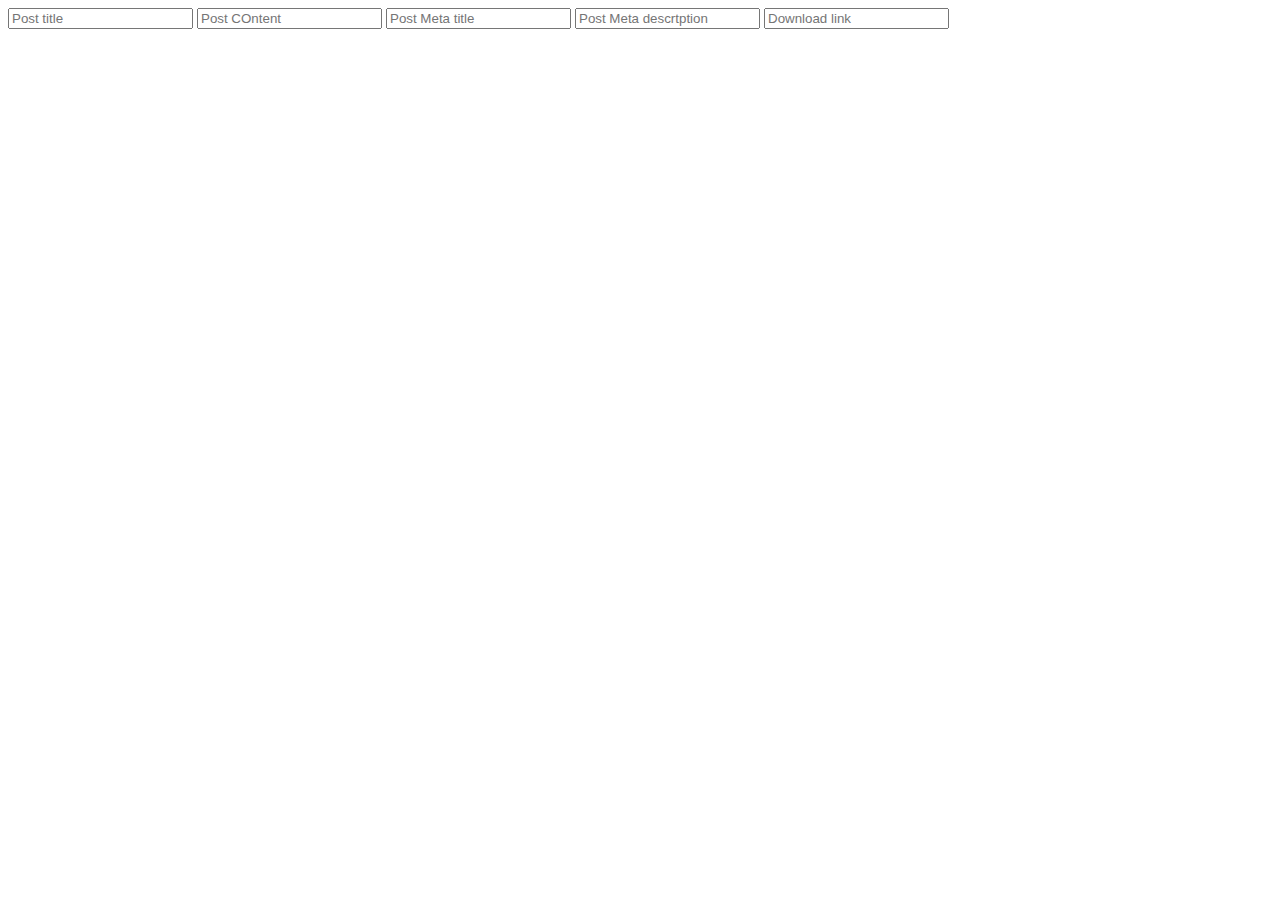
==== www/add_post.html @ 27cb5f29 "ready to deploy to git" ====
<html lang="en">

<head>
    <meta charset="UTF-8">
    <meta http-equiv="X-UA-Compatible" content="IE=edge">
    <meta name="viewport" content="width=device-width, initial-scale=1.0">
    <title>Document</title>
</head>

<body>
    <form action="">
        <input type="text" placeholder="Post title">
        <input type="text" placeholder="Post COntent">
        <input type="text" placeholder="Post Meta title">
        <input type="text" placeholder="Post Meta descrtption">
        <input type="text" placeholder="Download link">
    </form>
</body>

</html>
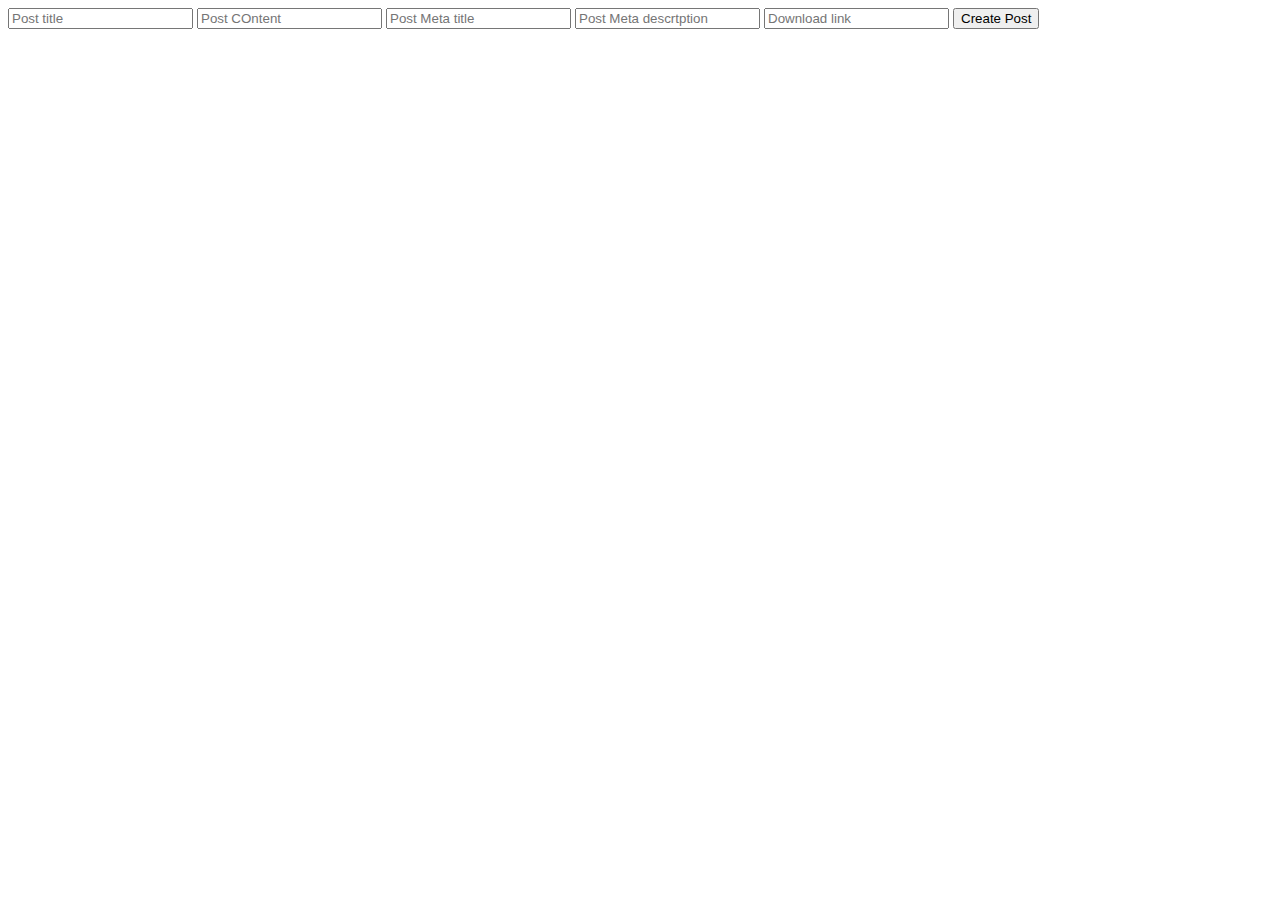
==== commit 3effd256: "ADD: add post done" ====
--- a/www/add_post.html
+++ b/www/add_post.html
@@ -9,12 +9,14 @@
 
 <body>
     <form action="">
-        <input type="text" placeholder="Post title">
-        <input type="text" placeholder="Post COntent">
-        <input type="text" placeholder="Post Meta title">
-        <input type="text" placeholder="Post Meta descrtption">
-        <input type="text" placeholder="Download link">
+        <input type="text" placeholder="Post title" class="title">
+        <input type="text" placeholder="Post COntent" class = "content">
+        <input type="text" placeholder="Post Meta title" class="meta-title">
+        <input type="text" placeholder="Post Meta descrtption" class="meta-description">
+        <input type="text" placeholder="Download link"="download-link">
+        <button id="submit-button" onclick="addPost(e)">Create Post</button>
     </form>
+    <script src="./js/add_post.js"></script>
 </body>
 
 </html>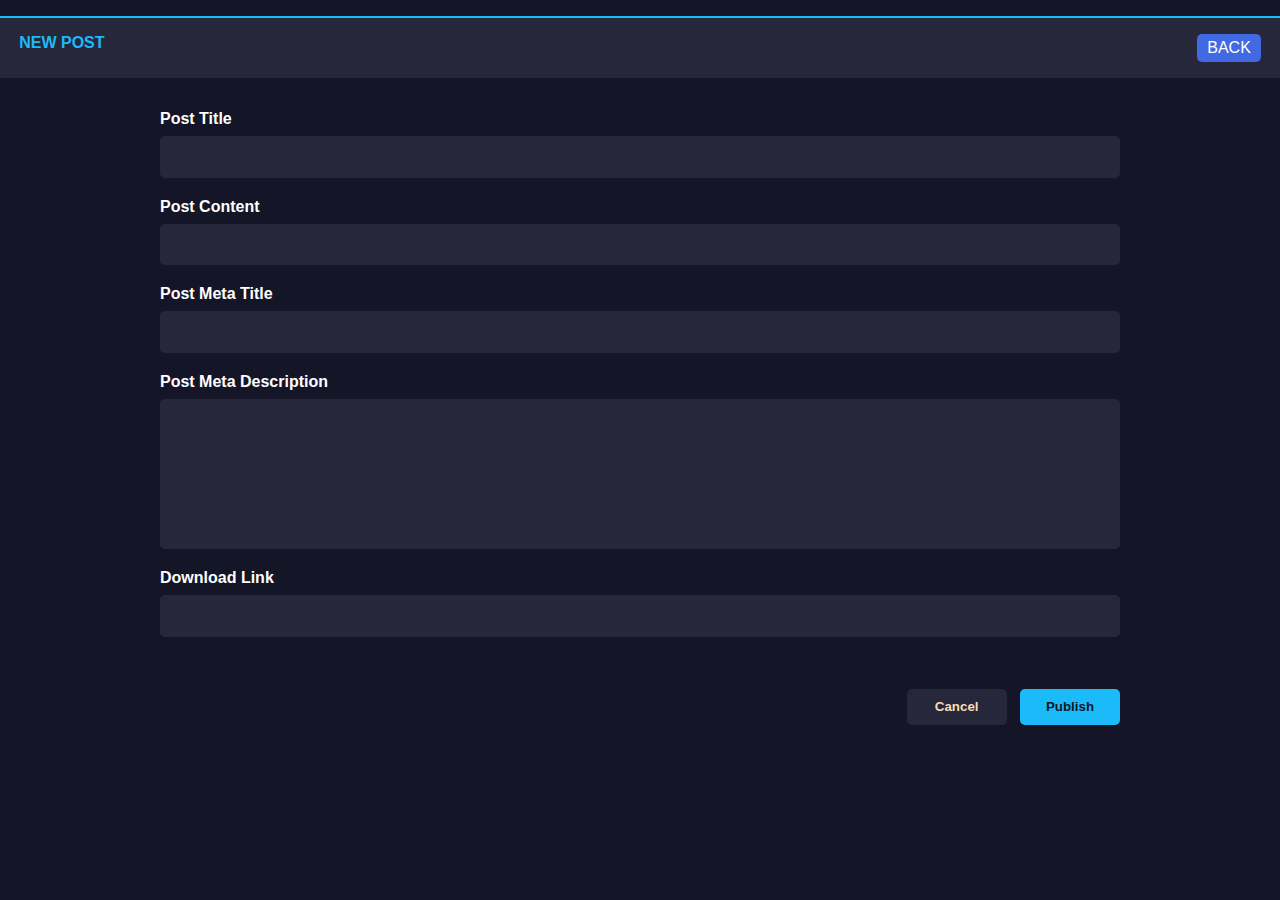
==== commit 71f344be: "ADD: html done" ====
--- a/www/add_post.html
+++ b/www/add_post.html
@@ -1,22 +1,40 @@
 <html lang="en">
+  <head>
+    <meta charset="UTF-8" />
+    <meta http-equiv="X-UA-Compatible" content="IE=edge" />
+    <meta name="viewport" content="width=device-width, initial-scale=1.0" />
+    <title>Document</title>
+    <link rel="stylesheet" href="css/index.css" />
+    <link rel="stylesheet" href="css/add_post.css" />
+  </head>
 
-<head>
-    <meta charset="UTF-8">
-    <meta http-equiv="X-UA-Compatible" content="IE=edge">
-    <meta name="viewport" content="width=device-width, initial-scale=1.0">
-    <title>Document</title>
-</head>
-
-<body>
-    <form action="">
-        <input type="text" placeholder="Post title" class="title">
-        <input type="text" placeholder="Post COntent" class = "content">
-        <input type="text" placeholder="Post Meta title" class="meta-title">
-        <input type="text" placeholder="Post Meta descrtption" class="meta-description">
-        <input type="text" placeholder="Download link"="download-link">
-        <button id="submit-button" onclick="addPost(e)">Create Post</button>
+  <body>
+    <div class="title-container">
+      <div class="title new-post-txt">new post</div>
+      <div class="add-post-button"><a href="./index.html">BACK</a></div>
+    </div>
+    <form class="post" action="">
+      <label for="post-title" class="post-label">post title</label>
+      <input type="text" class="title post-input" id="post-title" />
+      <label for="post-content" class="post-label">post content</label>
+      <input type="text" class="content post-input" id="post-content" />
+      <label for="post-meta-title" class="post-label">post meta title</label>
+      <input type="text" class="meta-title post-input" id="post-meta-title" />
+      <label for="post-meta-description" class="post-label"
+        >post meta description</label
+      >
+      <textarea
+        type="text"
+        class="meta-description post-input"
+        id="post-meta-description"
+      ></textarea>
+      <label for="download-link" class="post-label">download link</label>
+      <input type="text" class="download-link post-input" id="download-link" />
+      <div class="btn-container">
+        <button id="cancel-button">cancel</button>
+        <button id="submit-button" onclick="addPost(e)">publish</button>
+      </div>
     </form>
     <script src="./js/add_post.js"></script>
-</body>
-
-</html>+  </body>
+</html>
--- a/www/css/index.css
+++ b/www/css/index.css
@@ -0,0 +1,261 @@
+body {
+  background-color: #141527;
+  color: #fff;
+  margin: 0;
+  padding: 0;
+  font-family: -apple-system, BlinkMacSystemFont, "Segoe UI", Roboto, Oxygen,
+    Ubuntu, Cantarell, "Open Sans", "Helvetica Neue", sans-serif;
+}
+
+h2,
+p {
+  margin: 0;
+}
+
+/****** layout ******/
+
+/* title */
+
+.title-container {
+  background: #26273b;
+  margin-top: 1em;
+  padding: 1em 1.2em;
+  border-top: 2px solid #1abbf8;
+  display: flex;
+  justify-content: space-between;
+}
+
+
+.add-post-button{
+  padding: 5px 10px;
+  background-color: royalblue;
+  border-radius: 5px;
+  cursor: pointer;
+}
+
+.add-post-button >a{
+  text-decoration: none;
+  color: inherit;
+}
+/* data visualizers */
+
+.data-circle-container {
+  display: flex;
+  justify-content: space-evenly;
+  align-items: center;
+  flex-wrap: wrap;
+  padding: 1em;
+  border-bottom: 2px solid #26273b;
+}
+
+.data-circle {
+  margin: 1em 1em;
+}
+
+.outer-circle {
+  display: flex;
+  justify-content: center;
+  align-items: center;
+  height: 150px;
+  width: 150px;
+  border-radius: 50%;
+  background: #60e8de;
+}
+
+.inner-circle {
+  display: flex;
+  justify-content: center;
+  align-items: center;
+  height: 135px;
+  width: 135px;
+  border-radius: 50%;
+  background: #141527;
+}
+
+.text-container {
+  display: flex;
+  flex-direction: column;
+  align-items: center;
+  justify-content: center;
+}
+
+.data-title,
+.data-numbers {
+  margin-bottom: 0.4em;
+}
+
+.outer-circle-2 {
+  background: #c172ff;
+}
+
+.outer-circle-3 {
+  background: #1abbf8;
+}
+
+.outer-circle-4 {
+  background: #1abbf8;
+}
+
+/* current process */
+
+.current-process-container {
+  width: 90%;
+  margin: auto;
+  padding-bottom: 2em;
+}
+
+.firmware-info-container {
+  display: flex;
+  width: 60%;
+  justify-content: stretch;
+  align-items: center;
+}
+
+.firmware-name-container {
+  width: 50%;
+  margin-right: 1em;
+}
+
+.firmware-size-container {
+  width: 35%;
+  margin-right: 1em;
+}
+
+.name-txt {
+  background: #26273b;
+  padding: 0.5em;
+}
+
+.progress-bar-container {
+  width: 100%;
+  margin: 0.5em 0;
+}
+
+.progress-data {
+  width: 100%;
+  display: flex;
+  justify-content: end;
+  padding-bottom: 0.3em;
+}
+
+.placeholder {
+  height: 15px;
+  background: #26273b;
+  border-radius: 20px;
+}
+
+.slider {
+  height: 15px;
+
+  border-radius: 20px;
+}
+
+.download-slider {
+  width: 80%;
+  background: #60e8de;
+}
+
+.upload-slider {
+  width: 80%;
+  background: #c172ff;
+}
+
+.divider {
+  width: 100%;
+  height: 2px;
+  background-color: #26273b;
+}
+
+/* firmaware table */
+
+.firmware-table-container {
+  width: 90%;
+  margin: auto;
+  padding: 2em 0;
+}
+
+#firmware-table {
+  width: 100%;
+  border-collapse: separate;
+  border-spacing: 0 0.4rem;
+}
+
+#firmware-table tr {
+  margin: 1em;
+  background: #26273b;
+}
+
+#firmware-table th {
+  text-align: left;
+  border-bottom: 1.5px solid #1abbf8;
+  background: #141527;
+}
+
+#firmware-table td {
+  padding: 0.4em;
+}
+
+#firmware-table button {
+  margin-top: 0.5em;
+  background: lightgray;
+  border: none;
+  color: #141527;
+  padding: 0.3em 0.8em;
+}
+
+/****** Typography ******/
+
+/* site title */
+
+.title {
+  text-transform: uppercase;
+  font-weight: 600;
+}
+
+/* data visualizers */
+
+.data-title {
+  text-transform: uppercase;
+  font-weight: 700;
+  font-size: 0.7rem;
+}
+
+.data-unit {
+  font-weight: 400;
+  font-size: 0.7rem;
+  color: rgba(255, 255, 255, 0.6);
+}
+
+/* current process */
+
+.current-process-title {
+  text-transform: capitalize;
+  color: #1abbf8;
+  font-weight: 400;
+}
+
+.name-title {
+  text-transform: capitalize;
+  font-weight: 600;
+  margin-bottom: 0.5em;
+}
+
+.name-txt {
+  text-transform: uppercase;
+}
+
+.progress-title {
+  text-transform: capitalize;
+  font-weight: 400;
+  color: rgba(255, 255, 255, 0.6);
+  margin-bottom: 0;
+  margin-left: 0.5em;
+  font-size: 0.8rem;
+}
+
+.progress-data {
+  font-weight: 400;
+  color: rgba(255, 255, 255, 0.6);
+  font-size: 0.7rem;
+  margin-top: 0;
+}
--- a/www/css/add_post.css
+++ b/www/css/add_post.css
@@ -0,0 +1,95 @@
+.new-post-txt {
+  color: #1abbf8;
+}
+
+/****** layout ******/
+
+.post {
+  display: flex;
+  flex-direction: column;
+  justify-content: flex-start;
+  width: 75%;
+  margin: auto;
+  padding: 2em;
+}
+
+.post-label {
+  margin-bottom: 0.5em;
+  text-transform: capitalize;
+  font-weight: 600;
+}
+
+.post-input {
+  margin-bottom: 1.5em;
+  background: #26273b;
+  color: white;
+  border: none;
+  padding: 1em;
+  font-weight: 400;
+  border-radius: 5px;
+}
+
+.btn-container {
+  display: flex;
+  justify-content: end;
+  align-items: center;
+  margin-top: 2em;
+}
+
+#cancel-button {
+  width: 100px;
+  margin-right: 1em;
+  background: #26273b;
+  color: #141527;
+  border: none;
+  padding: 0.8em 0;
+  text-transform: capitalize;
+  font-weight: 600;
+  color: wheat;
+  border-radius: 5px;
+  cursor: pointer;
+}
+
+#submit-button {
+  width: 100px;
+  background: #1abbf8;
+  color: #141527;
+  border: none;
+  padding: 0.8em 0;
+  text-transform: capitalize;
+  font-weight: 600;
+  border-radius: 5px;
+  cursor: pointer;
+}
+
+#cancel-button:hover {
+  background: #fff;
+  transition: 0.5s;
+  color: blueviolet;
+}
+
+#submit-button:hover {
+  background: #fff;
+  color: #1abbf8;
+  transition: 0.5s;
+}
+
+textarea {
+  height: 150px;
+  box-sizing: border-box;
+  resize: none;
+  overflow-y: scroll;
+  scrollbar-base-color: #1abbf8;
+  border-radius: 5px;
+}
+
+textarea::-webkit-scrollbar {
+  background: #141527;
+  width: 12px;
+  border-radius: 5px;
+}
+
+textarea::-webkit-scrollbar-thumb {
+  background: #1abbf8;
+  border-radius: 5px;
+}
